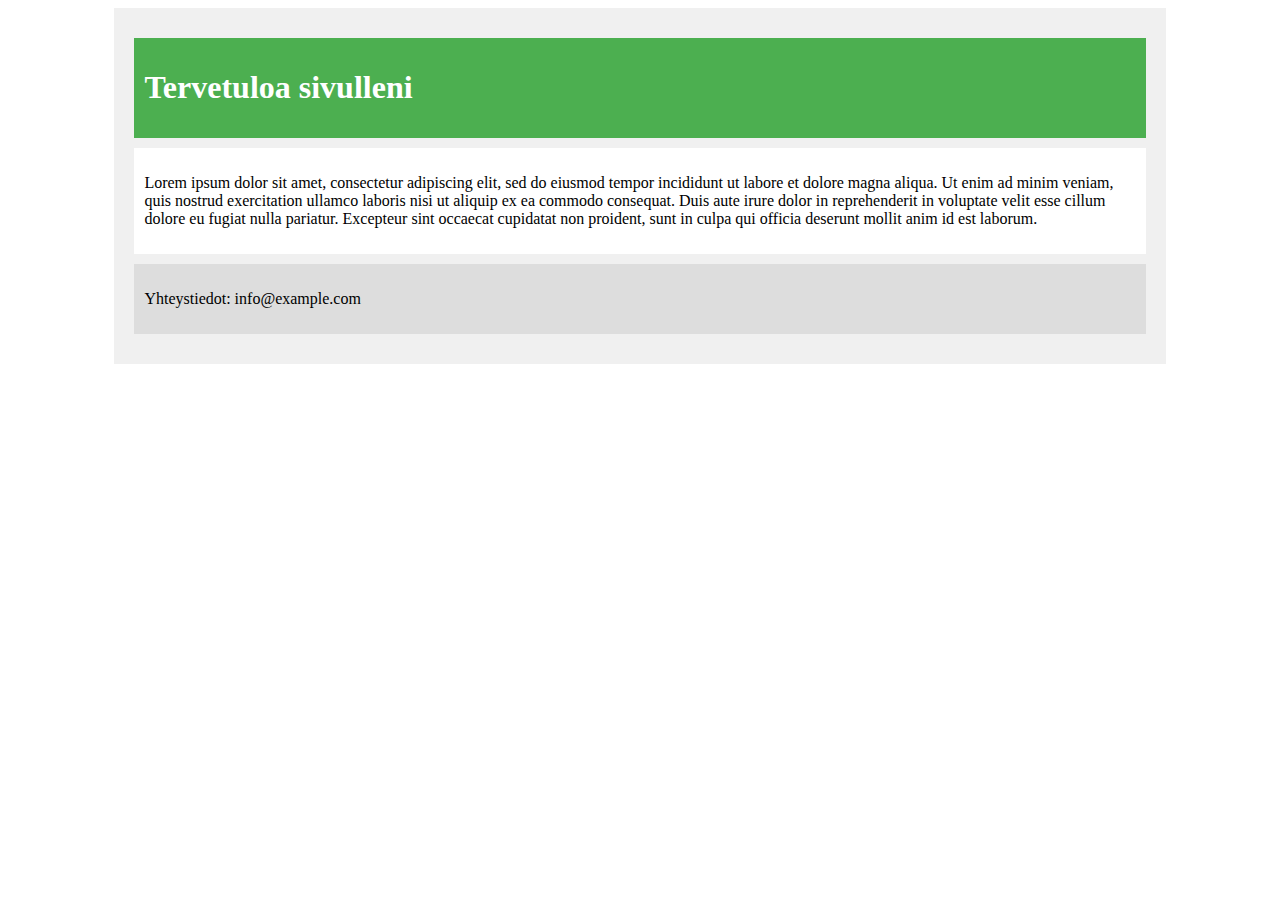
==== index.html @ 43057140 "Add files via upload" ====
<!DOCTYPE html>
<html lang="fi">
<head>
    <meta charset="UTF-8">
    <meta name="viewport" content="width=device-width, initial-scale=1.0">
    <title>Div-tagin esimerkki</title>
    <style>
        .container {
            width: 80%;
            margin: 0 auto;
            padding: 20px;
            background-color: #f0f0f0;
        }
        .header, .content, .footer {
            padding: 10px;
            margin: 10px 0;
        }
        .header {
            background-color: #4CAF50;
            color: white;
        }
        .content {
            background-color: #ffffff;
        }
        .footer {
            background-color: #ddd;
        }
    </style>
</head>
<body>
    <div class="container">
        <div class="header">
            <h1>Tervetuloa sivulleni</h1>
        </div>
        <div class="content">
            <p>Lorem ipsum dolor sit amet, consectetur adipiscing elit, sed do eiusmod tempor incididunt ut labore et dolore magna aliqua. Ut enim ad minim veniam, quis nostrud exercitation ullamco laboris nisi ut aliquip ex ea commodo consequat. Duis aute irure dolor in reprehenderit in voluptate velit esse cillum dolore eu fugiat nulla pariatur. Excepteur sint occaecat cupidatat non proident, sunt in culpa qui officia deserunt mollit anim id est laborum.</p>
        </div>
        <div class="footer">
            <p>Yhteystiedot: info@example.com</p>
        </div>
    </div>
</body>
</html>
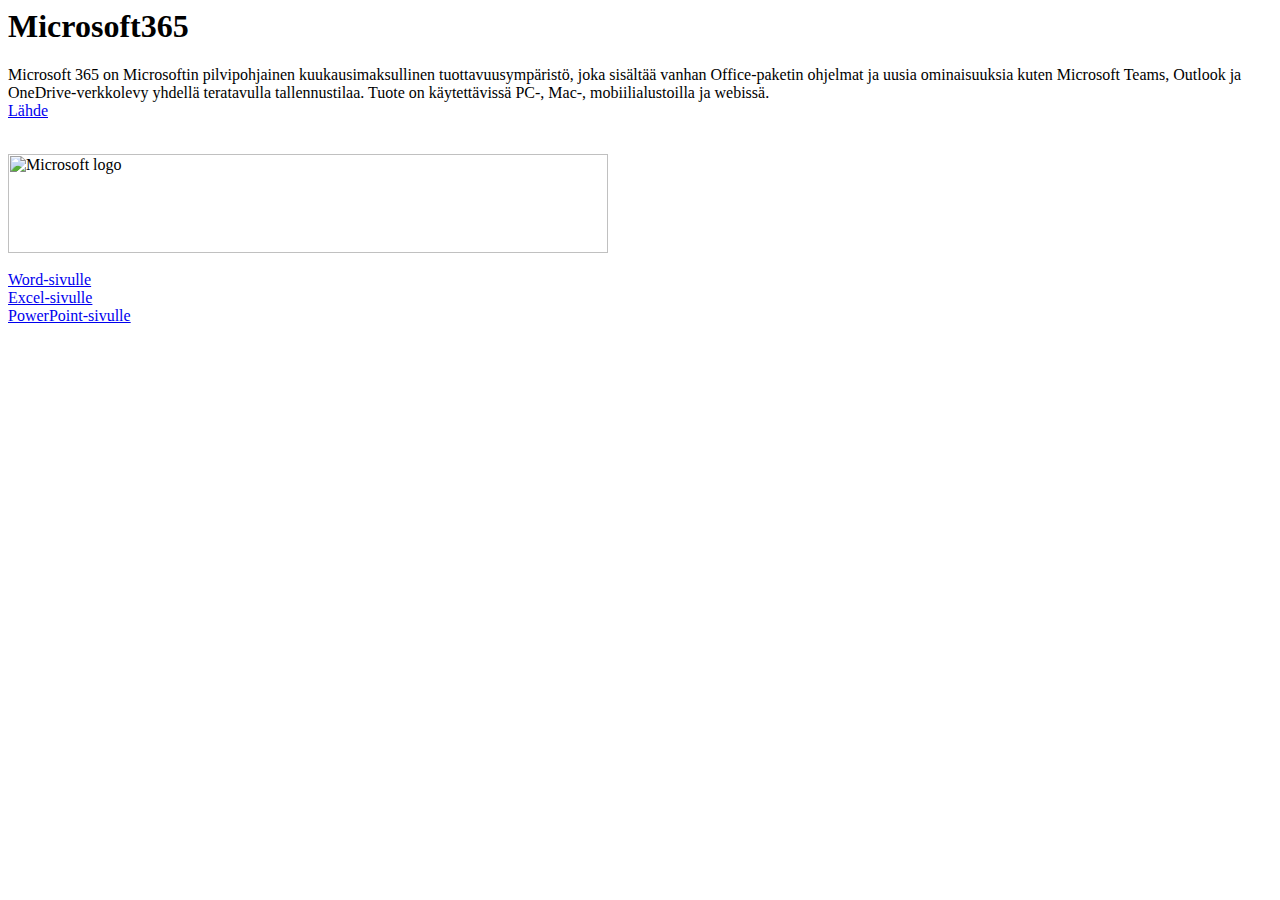
==== commit 1f870c89: "Add files via upload" ====
--- a/index.html
+++ b/index.html
@@ -1,43 +1,19 @@
-<!DOCTYPE html>
-<html lang="fi">
+<html>
 <head>
-    <meta charset="UTF-8">
-    <meta name="viewport" content="width=device-width, initial-scale=1.0">
-    <title>Div-tagin esimerkki</title>
-    <style>
-        .container {
-            width: 80%;
-            margin: 0 auto;
-            padding: 20px;
-            background-color: #f0f0f0;
-        }
-        .header, .content, .footer {
-            padding: 10px;
-            margin: 10px 0;
-        }
-        .header {
-            background-color: #4CAF50;
-            color: white;
-        }
-        .content {
-            background-color: #ffffff;
-        }
-        .footer {
-            background-color: #ddd;
-        }
-    </style>
+<title>Microsoft365</title>
 </head>
 <body>
-    <div class="container">
-        <div class="header">
-            <h1>Tervetuloa sivulleni</h1>
-        </div>
-        <div class="content">
-            <p>Lorem ipsum dolor sit amet, consectetur adipiscing elit, sed do eiusmod tempor incididunt ut labore et dolore magna aliqua. Ut enim ad minim veniam, quis nostrud exercitation ullamco laboris nisi ut aliquip ex ea commodo consequat. Duis aute irure dolor in reprehenderit in voluptate velit esse cillum dolore eu fugiat nulla pariatur. Excepteur sint occaecat cupidatat non proident, sunt in culpa qui officia deserunt mollit anim id est laborum.</p>
-        </div>
-        <div class="footer">
-            <p>Yhteystiedot: info@example.com</p>
-        </div>
-    </div>
+
+<h1>Microsoft365</h1>
+<p>Microsoft 365 on Microsoftin pilvipohjainen kuukausimaksullinen tuottavuusympäristö, joka sisältää vanhan Office-paketin ohjelmat ja uusia ominaisuuksia kuten Microsoft Teams, Outlook ja OneDrive-verkkolevy yhdellä teratavulla tallennustilaa. Tuote on käytettävissä PC-, Mac-, mobiilialustoilla ja webissä. <br><a href="https://fi.wikipedia.org/wiki/Microsoft_365">Lähde</a><br><br></p>
+
+
+<img src="microsoft_365_logo.png" width="600" height="99" alt="Microsoft logo"><br><br>
+
+
+<a href="word.html">Word-sivulle</a><br>
+<a href="excel.html">Excel-sivulle</a><br>
+<a href="powerpoint.html">PowerPoint-sivulle</a><br>
+
 </body>
-</html>+</html>
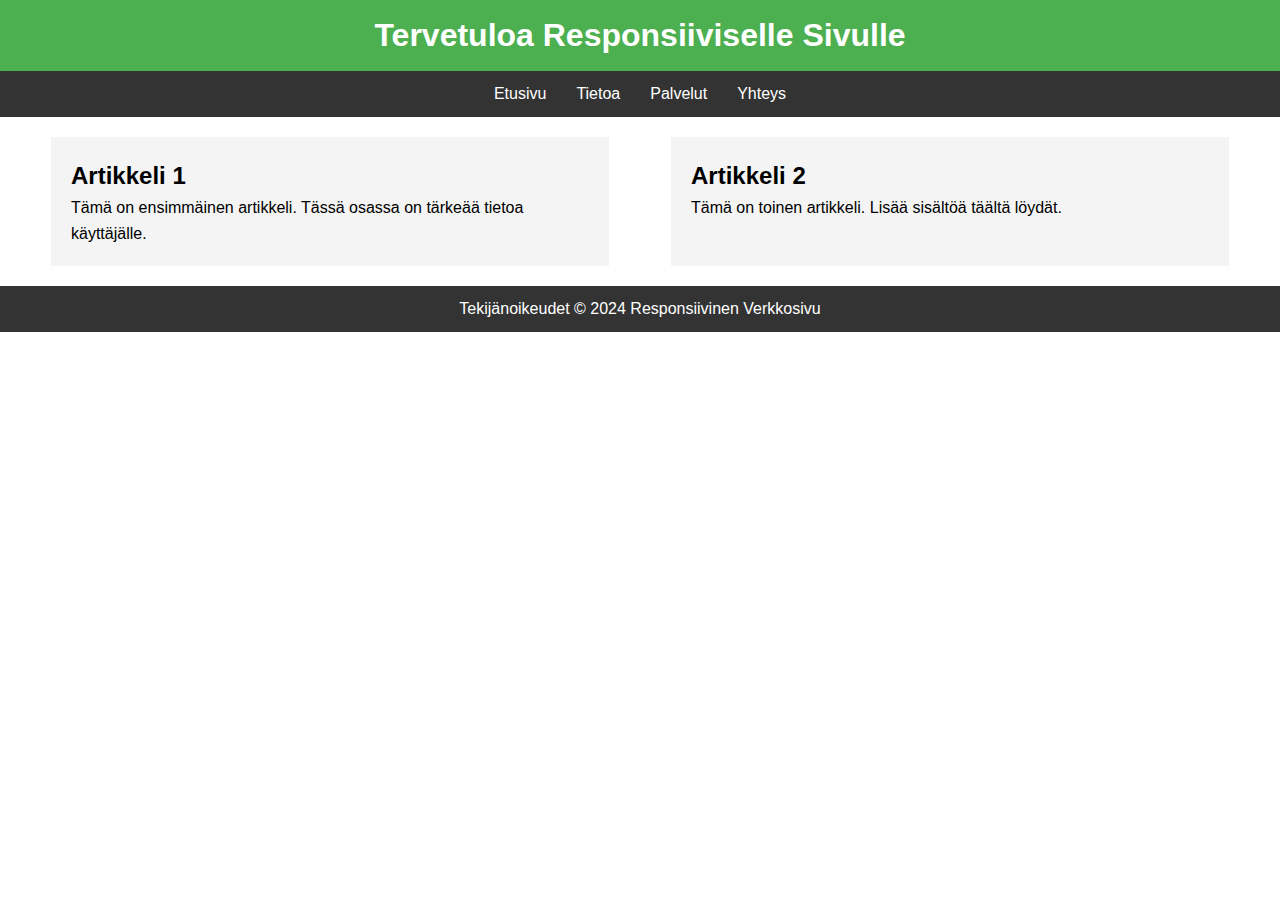
==== commit 525a052f: "Add files via upload" ====
--- a/index.html
+++ b/index.html
@@ -1,19 +1,43 @@
-<html>
+<!DOCTYPE html>
+<html lang="fi">
 <head>
-<title>Microsoft365</title>
+    <meta charset="UTF-8">
+    <meta name="viewport" content="width=device-width, initial-scale=1.0">
+    <title>Responsiivinen verkkosivu</title>
+    <!-- Linkitetään ulkoinen CSS-tiedosto -->
+    <link rel="stylesheet" href="styles.css">
 </head>
 <body>
+    <!-- Yksinkertainen otsikko -->
+    <header>
+        <h1>Tervetuloa Responsiiviselle Sivulle</h1>
+    </header>
 
-<h1>Microsoft365</h1>
-<p>Microsoft 365 on Microsoftin pilvipohjainen kuukausimaksullinen tuottavuusympäristö, joka sisältää vanhan Office-paketin ohjelmat ja uusia ominaisuuksia kuten Microsoft Teams, Outlook ja OneDrive-verkkolevy yhdellä teratavulla tallennustilaa. Tuote on käytettävissä PC-, Mac-, mobiilialustoilla ja webissä. <br><a href="https://fi.wikipedia.org/wiki/Microsoft_365">Lähde</a><br><br></p>
+    <!-- Navigointivalikko, jonka ulkoasu muuttuu pienemmillä näytöillä -->
+    <nav>
+        <ul>
+            <li><a href="#">Etusivu</a></li>
+            <li><a href="#">Tietoa</a></li>
+            <li><a href="#">Palvelut</a></li>
+            <li><a href="#">Yhteys</a></li>
+        </ul>
+    </nav>
 
+    <!-- Sisältöalue, jossa on kaksi saraketta suuremmilla näytöillä -->
+    <main>
+        <section>
+            <h2>Artikkeli 1</h2>
+            <p>Tämä on ensimmäinen artikkeli. Tässä osassa on tärkeää tietoa käyttäjälle.</p>
+        </section>
+        <section>
+            <h2>Artikkeli 2</h2>
+            <p>Tämä on toinen artikkeli. Lisää sisältöä täältä löydät.</p>
+        </section>
+    </main>
 
-<img src="microsoft_365_logo.png" width="600" height="99" alt="Microsoft logo"><br><br>
-
-
-<a href="word.html">Word-sivulle</a><br>
-<a href="excel.html">Excel-sivulle</a><br>
-<a href="powerpoint.html">PowerPoint-sivulle</a><br>
-
+    <!-- Footer eli alatunniste -->
+    <footer>
+        <p>Tekijänoikeudet &copy; 2024 Responsiivinen Verkkosivu</p>
+    </footer>
 </body>
-</html>
+</html>--- a/styles.css
+++ b/styles.css
@@ -0,0 +1,86 @@
+/* Perusasetukset ja sivun ulkoasu */
+* {
+    margin: 0;
+    padding: 0;
+    box-sizing: border-box;
+}
+
+body {
+    font-family: Arial, sans-serif;
+    line-height: 1.6;
+}
+
+header {
+    background-color: #4CAF50;
+    color: white;
+    padding: 10px;
+    text-align: center;
+}
+
+nav {
+    background-color: #333;
+}
+
+nav ul {
+    list-style: none;
+    display: flex;
+    justify-content: center;
+    padding: 10px;
+}
+
+nav ul li {
+    margin: 0 15px;
+}
+
+nav ul li a {
+    color: white;
+    text-decoration: none;
+}
+
+main {
+    display: flex;
+    justify-content: space-around;
+    padding: 20px;
+}
+
+main section {
+    background-color: #f4f4f4;
+    padding: 20px;
+    width: 45%;
+}
+
+/* Footer eli alatunnisteen tyylit */
+footer {
+    background-color: #333;
+    color: white;
+    text-align: center;
+    padding: 10px;
+    position: relative;
+    bottom: 0;
+    width: 100%;
+}
+
+/* Responsiiviset tyylit pienemmille näytöille */
+@media (max-width: 768px) {
+    /* Main-osio eli sisältö muuttuu pystysuunnassa sijoitetuksi */
+    main {
+        flex-direction: column;
+        align-items: center;
+    }
+
+    /* Leveys on täysi (100%) pienemmillä laitteilla */
+    main section {
+        width: 100%;
+        margin-bottom: 20px;
+    }
+
+    /* Navigointivalikko muuttuu pystysuunnassa sijoitetuksi */
+    nav ul {
+        flex-direction: column;
+        align-items: center;
+    }
+
+    nav ul li {
+        margin-bottom: 10px;
+    }
+}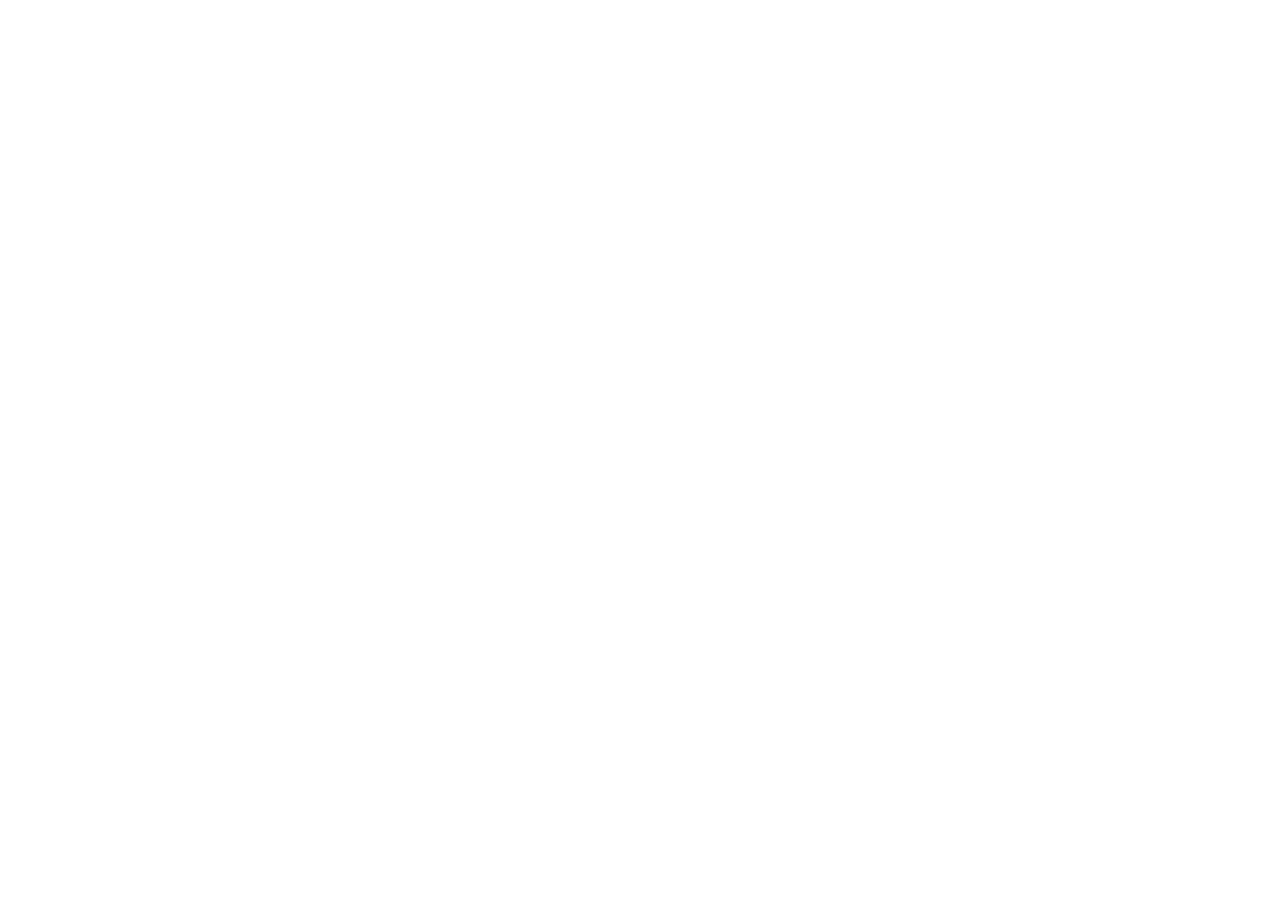
==== commit f3909062: "Rename index_pannelum.html to index.html" ====
--- a/index.html
+++ b/index.html
@@ -1,43 +1,18 @@
-<!DOCTYPE html>
-<html lang="fi">
-<head>
-    <meta charset="UTF-8">
-    <meta name="viewport" content="width=device-width, initial-scale=1.0">
-    <title>Responsiivinen verkkosivu</title>
-    <!-- Linkitetään ulkoinen CSS-tiedosto -->
-    <link rel="stylesheet" href="styles.css">
-</head>
-<body>
-    <!-- Yksinkertainen otsikko -->
-    <header>
-        <h1>Tervetuloa Responsiiviselle Sivulle</h1>
-    </header>
-
-    <!-- Navigointivalikko, jonka ulkoasu muuttuu pienemmillä näytöillä -->
-    <nav>
-        <ul>
-            <li><a href="#">Etusivu</a></li>
-            <li><a href="#">Tietoa</a></li>
-            <li><a href="#">Palvelut</a></li>
-            <li><a href="#">Yhteys</a></li>
-        </ul>
-    </nav>
-
-    <!-- Sisältöalue, jossa on kaksi saraketta suuremmilla näytöillä -->
-    <main>
-        <section>
-            <h2>Artikkeli 1</h2>
-            <p>Tämä on ensimmäinen artikkeli. Tässä osassa on tärkeää tietoa käyttäjälle.</p>
-        </section>
-        <section>
-            <h2>Artikkeli 2</h2>
-            <p>Tämä on toinen artikkeli. Lisää sisältöä täältä löydät.</p>
-        </section>
-    </main>
-
-    <!-- Footer eli alatunniste -->
-    <footer>
-        <p>Tekijänoikeudet &copy; 2024 Responsiivinen Verkkosivu</p>
-    </footer>
-</body>
-</html>+<!DOCTYPE html>
+<html>
+<head>
+
+<link rel="stylesheet" href="https://cdn.jsdelivr.net/npm/pannellum@2.5.6/build/pannellum.css">
+
+    <script src="https://cdn.jsdelivr.net/npm/pannellum@2.5.6/build/pannellum.js"></script>
+</head>
+<body>
+    <div id="panorama" style="width: 100%; height: 500px;"></div>
+    <script>
+        pannellum.viewer('panorama', {
+            "type": "equirectangular",
+            "panorama": "mummopuisto.jpg"
+        });
+    </script>
+</body>
+</html>
